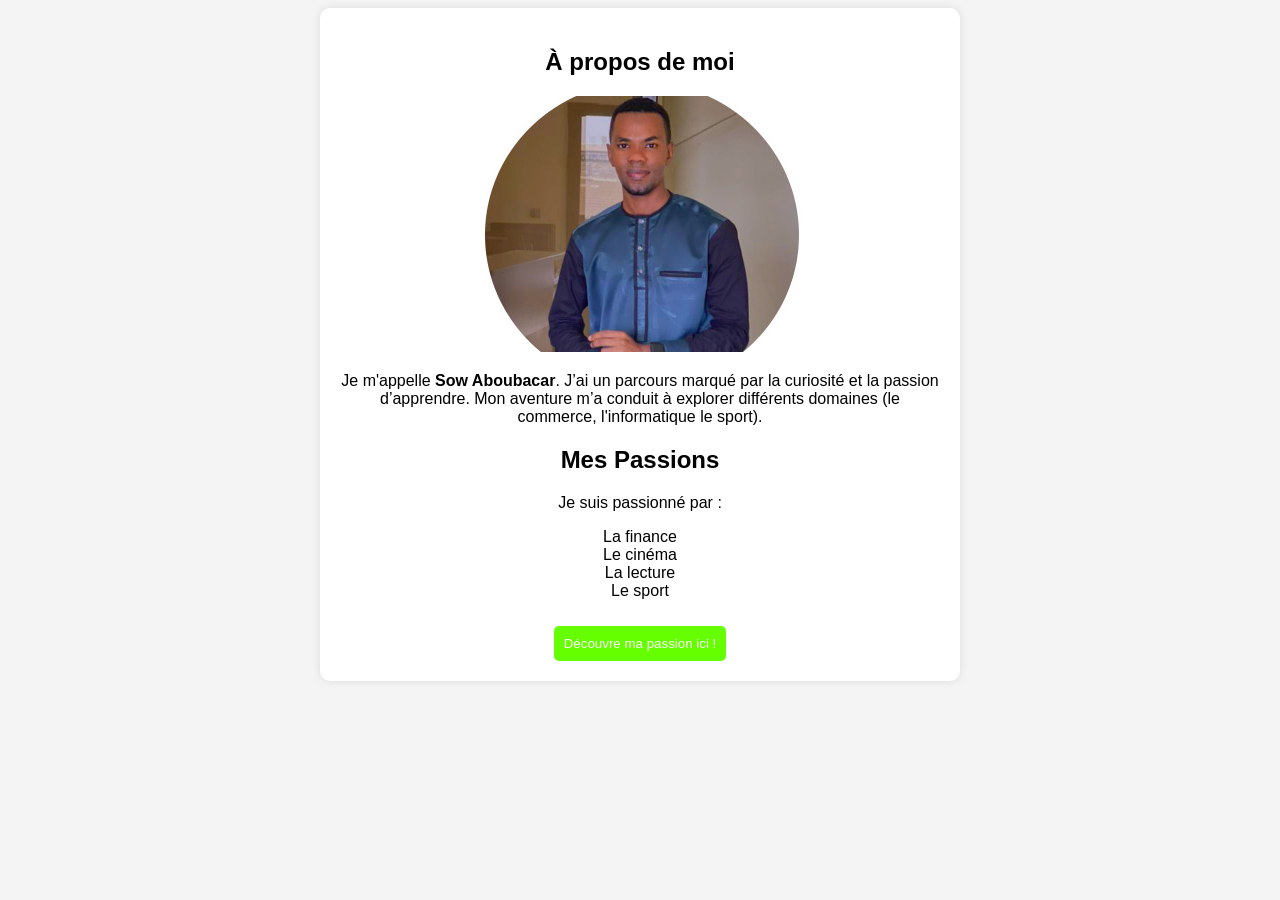
==== index.html @ f412b821 "Update and rename pageperso.html to index.html" ====
<!DOCTYPE html>
<html lang="fr">
<head>
    <meta charset="UTF-8">
    <meta name="viewport" content="width=device-width, initial-scale=1.0">
    <title>Sow Aboubacar</title>
    <link rel="stylesheet" href="style.css">
</head>
<body>
    <section class="container">
        <h1>À propos de moi</h1>
        <img src="image/photo.jpg" >
        <p>Je m'appelle <strong>Sow Aboubacar</strong>. J’ai un parcours marqué par la curiosité et la passion 
            d’apprendre. Mon aventure m’a conduit à explorer différents domaines (le commerce, l'informatique le sport).</p>

        <h2>Mes Passions</h2>
        <p>Je suis passionné par :</p>
        <ul>
            <li>La finance</li>
            <li>Le cinéma</li>
            <li>La lecture</li>
            <li>Le sport</li>
        </ul>

        <button onclick="alert('Mes passions')">Découvre ma passion ici !</button>
    </section>
</body>
</html>
---- style.css ----
body { 
    font-family: Arial, sans-serif; 
    text-align: center; 
    background-color: #f4f4f4; 
}

.container { 
    max-width: 600px; 
    margin: auto; 
    background: white; 
    padding: 20px; 
    border-radius: 10px; 
    box-shadow: 0 0 10px rgba(0, 0, 0, 0.1); 
}

button { 
    margin-top: 10px; 
    padding: 10px; 
    cursor: pointer; 
    background-color: #66ff00; 
    color: white; 
    border: none; 
    border-radius: 5px; 
}

button:hover { 
    background-color: #030a13; 
}

ul {
    list-style-type: none; 
    padding: 0;
}
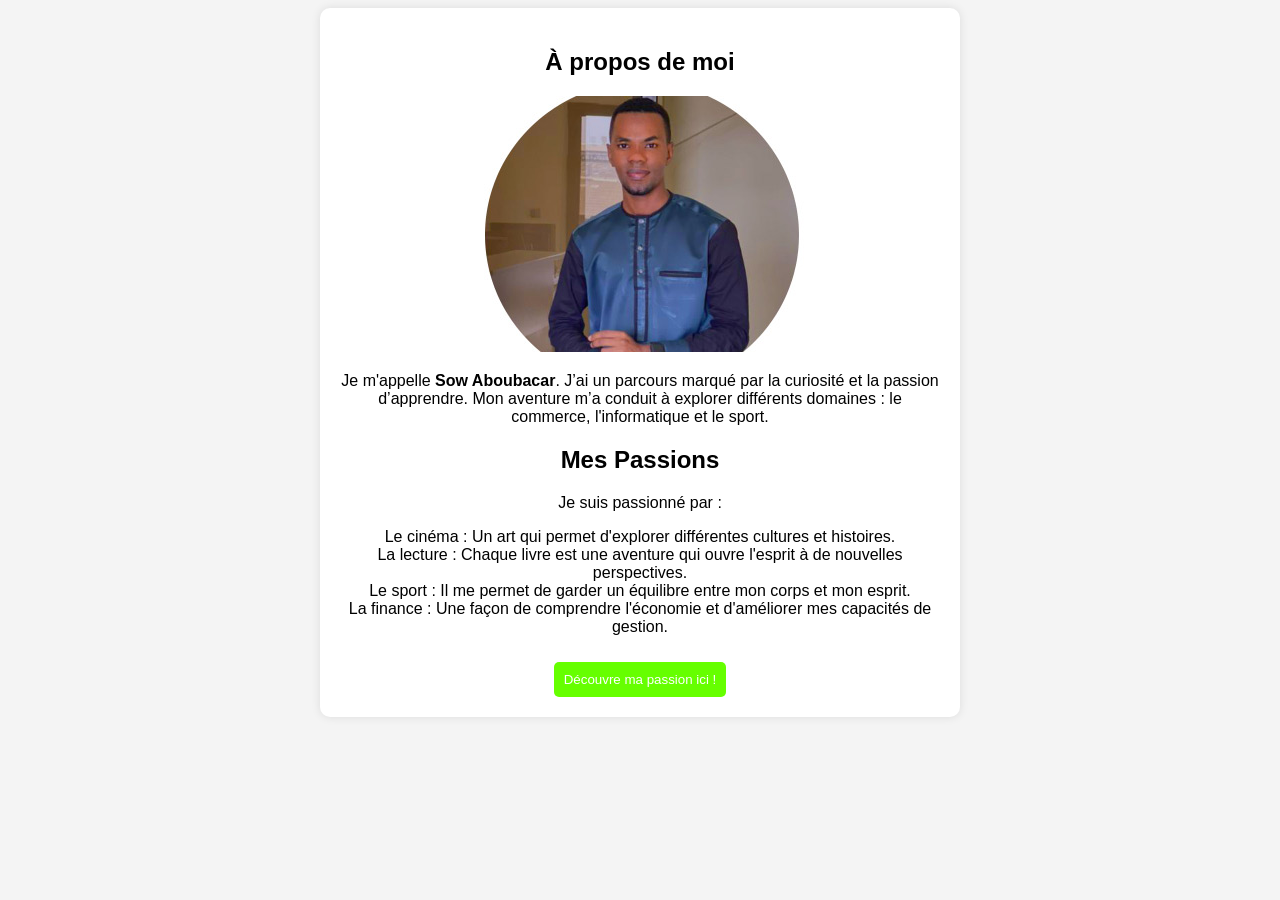
==== commit 00662eb4: "Update index.html" ====
--- a/index.html
+++ b/index.html
@@ -1,5 +1,5 @@
 <!DOCTYPE html>
-<html lang="fr">
+<html>
 <head>
     <meta charset="UTF-8">
     <meta name="viewport" content="width=device-width, initial-scale=1.0">
@@ -9,20 +9,22 @@
 <body>
     <section class="container">
         <h1>À propos de moi</h1>
-        <img src="image/photo.jpg" >
+        <img src="image/photo.jpg" alt="Sow Aboubacar" class="photo">
+
         <p>Je m'appelle <strong>Sow Aboubacar</strong>. J’ai un parcours marqué par la curiosité et la passion 
-            d’apprendre. Mon aventure m’a conduit à explorer différents domaines (le commerce, l'informatique le sport).</p>
+            d’apprendre. Mon aventure m’a conduit à explorer différents domaines : le commerce, l'informatique et le sport.</p>
 
         <h2>Mes Passions</h2>
         <p>Je suis passionné par :</p>
         <ul>
-            <li>La finance</li>
-            <li>Le cinéma</li>
-            <li>La lecture</li>
-            <li>Le sport</li>
+    
+            <li>Le cinéma : Un art qui permet d'explorer différentes cultures et histoires.</li>
+            <li>La lecture : Chaque livre est une aventure qui ouvre l'esprit à de nouvelles perspectives.</li>
+            <li>Le sport : Il me permet de garder un équilibre entre mon corps et mon esprit.</li>
+            <li>La finance : Une façon de comprendre l'économie et d'améliorer mes capacités de gestion.</li>
         </ul>
 
-        <button onclick="alert('Mes passions')">Découvre ma passion ici !</button>
+        <button onclick="alert('le cinema, la lecture...')">Découvre ma passion ici !</button>
     </section>
 </body>
 </html>
